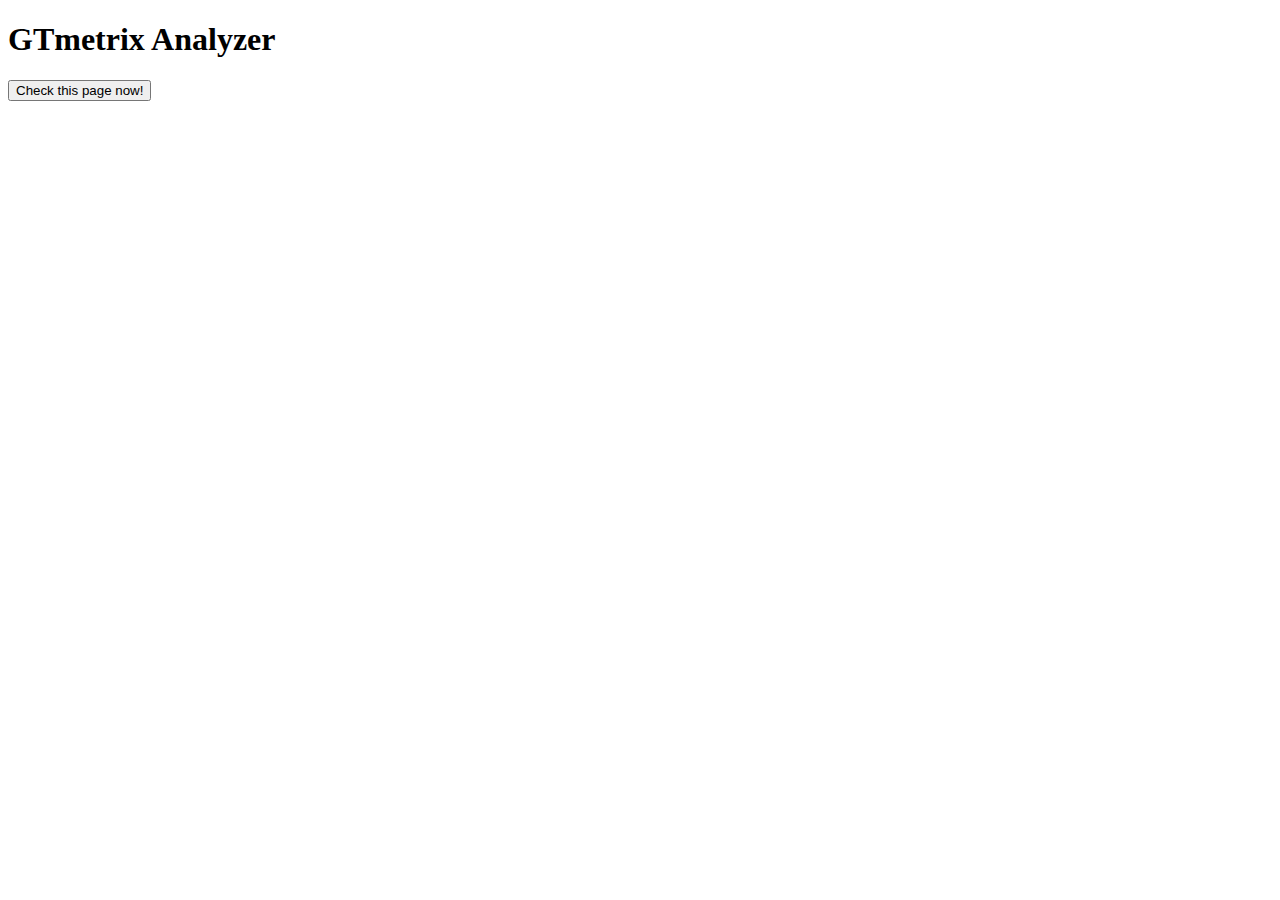
==== Chrome Extension/popup.html @ 3ab5c4d2 "merge and a lot change !" ====
<!doctype html>
<html>
  <head>
    <title>GTmetrix Analyzer</title>
    <script src="popup.js"></script>
  </head>
  <body>
    <h1>GTmetrix Analyzer</h1>
    <button id="checkPage">Check this page now!</button>
  </body>
</html>
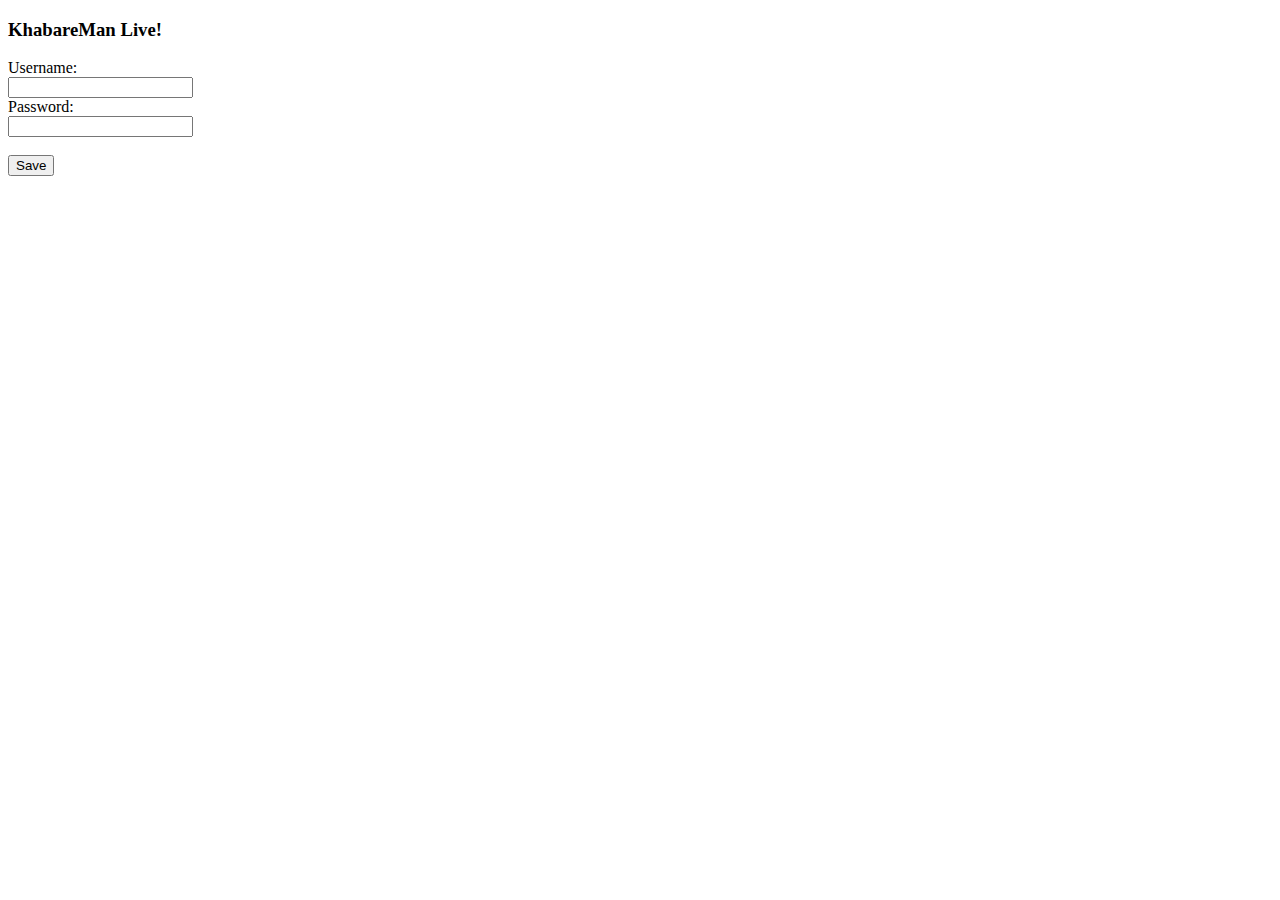
==== commit 1b78ac17: "inline features" ====
--- a/Chrome Extension/popup.html
+++ b/Chrome Extension/popup.html
@@ -1,12 +1,31 @@
 <!doctype html>
 <html>
   <head>
-    <title>GTmetrix Analyzer</title>
+    <title>KhabareMan Live2!</title>
     <script src="popup.js"></script>
+    <script type="text/javascript">
+
+      function handleIt() {
+        chrome.browserAction.onClicked.addListener(
+            alert(1)
+        );
+      }
+
+    </script>
   </head>
   <body>
-    <h1>GTmetrix Analyzer</h1>
-    <button id="checkPage">Check this page now!</button>
+    <h3>KhabareMan Live!</h3>
+    <form action="javascript:handleIt()">
+          Username:<br>
+          <input type="text" name="username">
+          <br>
+          Password:<br>
+          <input type="text" name="password">
+          <br><br>
+          <input type="submit" value="Save">
+    </form>
+
+
   </body>
 </html>
 
